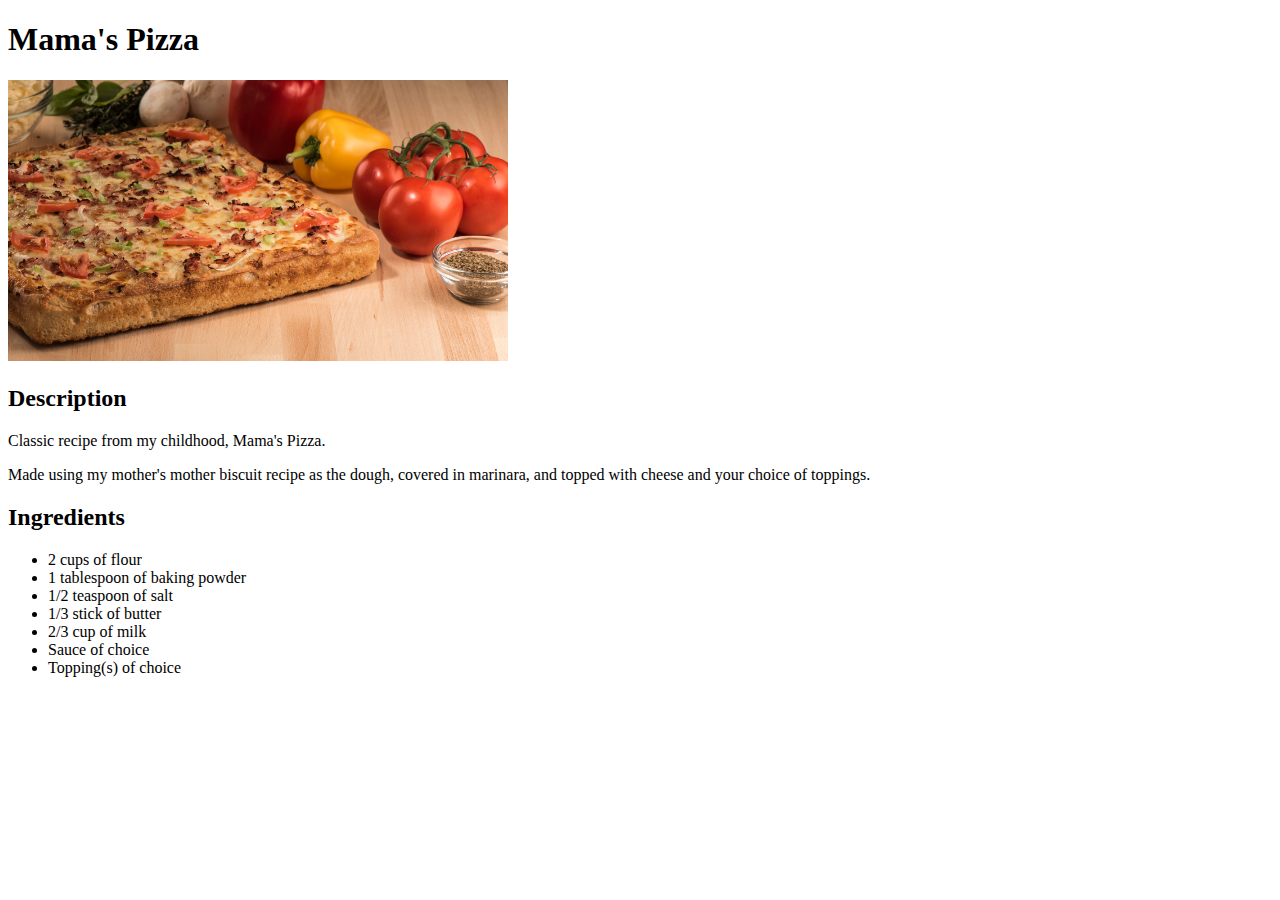
==== recipes/mamas-pizza.html @ 08a87ee0 "Created website layout and first additions to Mama's Pizza recipe" ====
<!DOCTYPE html>
<html lang="en">
<head>
  <meta charset="UTF-8">
  <meta http-equiv="X-UA-Compatible" content="IE=edge">
  <meta name="viewport" content="width=device-width, initial-scale=1.0">
  <title>Mama's Pizza</title>
</head>
<body>
  
  <h1>Mama's Pizza</h1>

  <img src="../images/piqsels.com-id-ogods.jpg" alt="A photo of the finished pizza." width="500">

  <h2>Description</h2>

  <p>Classic recipe from my childhood, Mama's Pizza. </p>
  
  <p>Made using my mother's mother biscuit recipe as the dough, covered in marinara, and topped with cheese and your choice of toppings.</p>

  <h2>Ingredients</h2>

  <ul>
    <li>2 cups of flour</li>
    <li>1 tablespoon of baking powder</li>
    <li>1/2 teaspoon of salt</li>
    <li>1/3 stick of butter</li>
    <li>2/3 cup of milk</li>
    <li>Sauce of choice</li>
    <li>Topping(s) of choice</li>
  </ul>

</body>
</html>
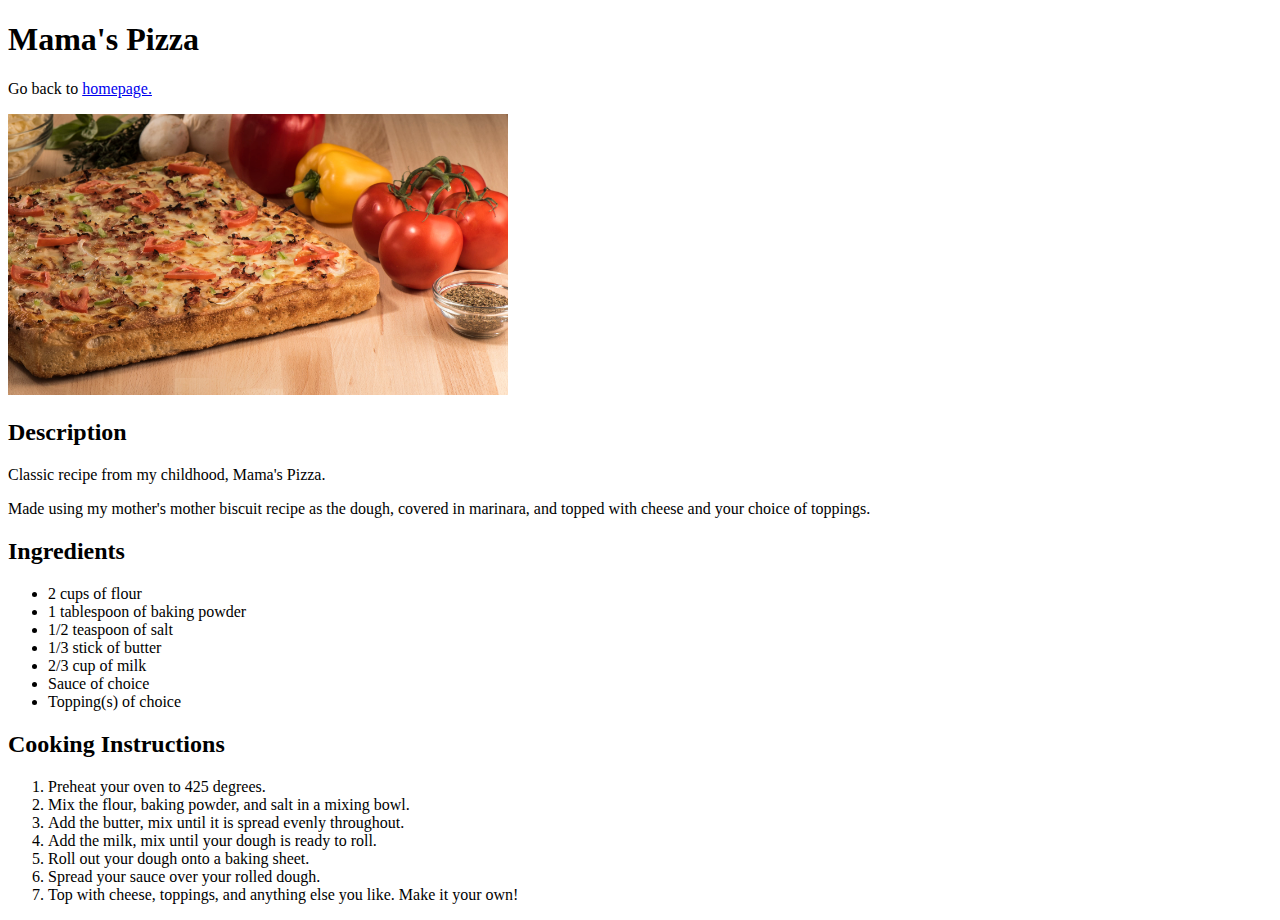
==== commit ebb1d2e5: "Added additional recipe page skeletons" ====
--- a/recipes/mamas-pizza.html
+++ b/recipes/mamas-pizza.html
@@ -9,6 +9,8 @@
 <body>
   
   <h1>Mama's Pizza</h1>
+
+  <p>Go back to <a href="../index.html">homepage.</a></p>
 
   <img src="../images/piqsels.com-id-ogods.jpg" alt="A photo of the finished pizza." width="500">
 
@@ -30,5 +32,17 @@
     <li>Topping(s) of choice</li>
   </ul>
 
+  <h2>Cooking Instructions</h2>
+
+  <ol>
+    <li>Preheat your oven to 425 degrees.</li>
+    <li>Mix the flour, baking powder, and salt in a mixing bowl.</li>
+    <li>Add the butter, mix until it is spread evenly throughout.</li>
+    <li>Add the milk, mix until your dough is ready to roll.</li>
+    <li>Roll out your dough onto a baking sheet.</li>
+    <li>Spread your sauce over your rolled dough.</li>
+    <li>Top with cheese, toppings, and anything else you like. Make it your own!</li>
+  </ol>
+
 </body>
 </html>
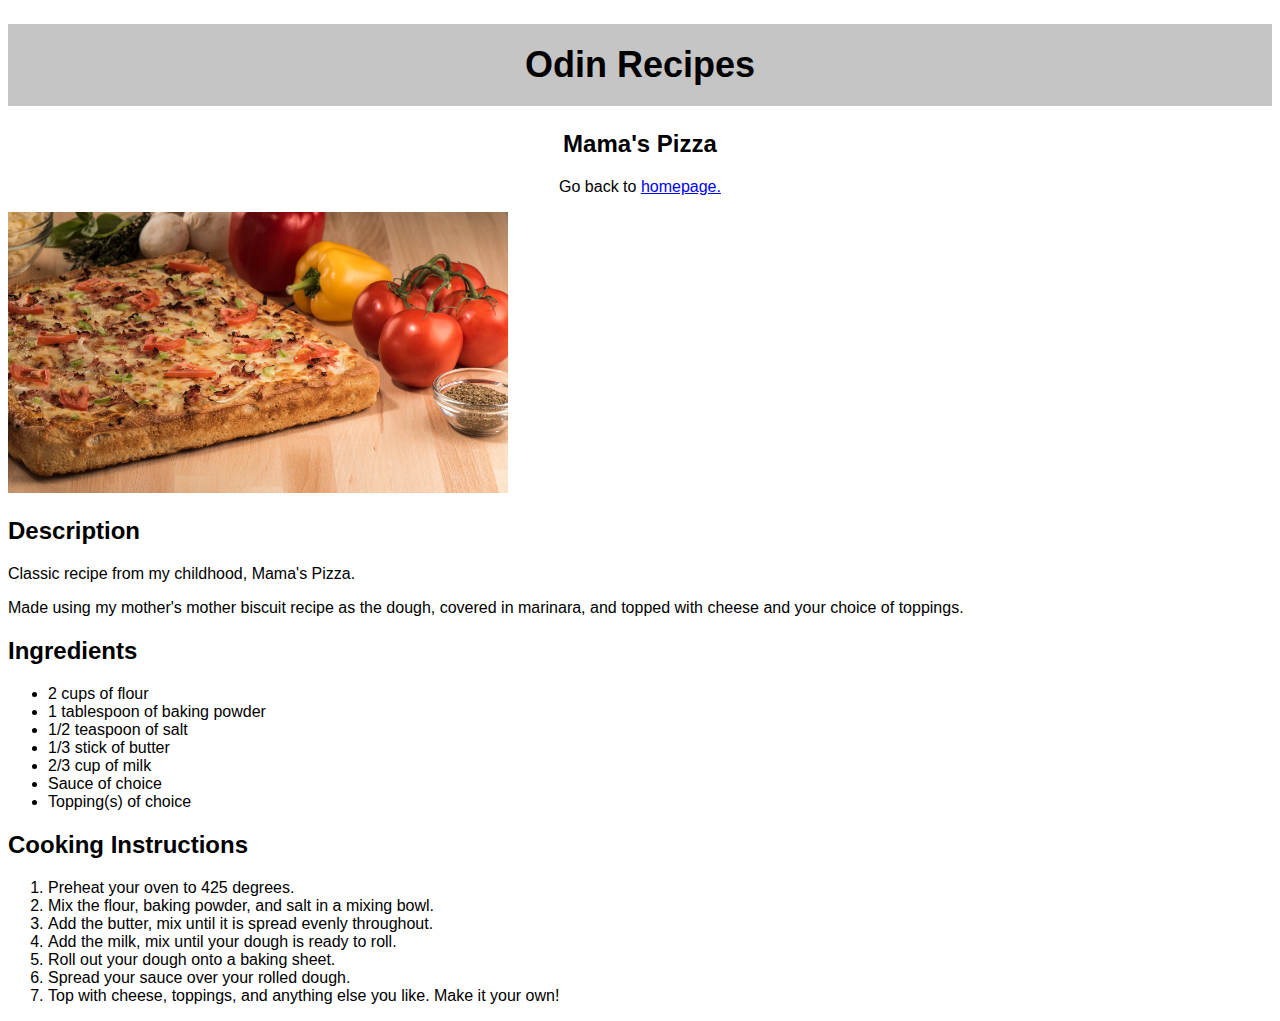
==== commit 00a20bd9: "Added some basic CSS" ====
--- a/recipes/mamas-pizza.html
+++ b/recipes/mamas-pizza.html
@@ -4,13 +4,16 @@
   <meta charset="UTF-8">
   <meta http-equiv="X-UA-Compatible" content="IE=edge">
   <meta name="viewport" content="width=device-width, initial-scale=1.0">
+  <link rel="stylesheet" href="/style.css">
   <title>Mama's Pizza</title>
 </head>
 <body>
+
+  <h1 class="sitetitle">Odin Recipes</h1>
   
-  <h1>Mama's Pizza</h1>
+  <h2 class="pagetitle">Mama's Pizza</h2>
 
-  <p>Go back to <a href="../index.html">homepage.</a></p>
+  <p class="homepagelink">Go back to <a href="../index.html">homepage.</a></p>
 
   <img src="../images/piqsels.com-id-ogods.jpg" alt="A photo of the finished pizza." width="500">
 
--- a/style.css
+++ b/style.css
@@ -0,0 +1,26 @@
+* {
+  font-family: 'Trebuchet MS', sans-serif;
+}
+
+.sitetitle {
+  text-align: center;
+  background-color: rgb(197, 197, 197);
+  padding: 20px 0 20px 0;
+  font-size: 36px;
+}
+
+.pagetitle {
+  text-align: center;
+}
+
+.mainrecipelist {
+  text-align: center;
+  list-style-type: none;
+  padding-left: 0px;
+  font-size: 24px;
+  line-height: 40px;
+}
+
+.homepagelink {
+  text-align: center;
+}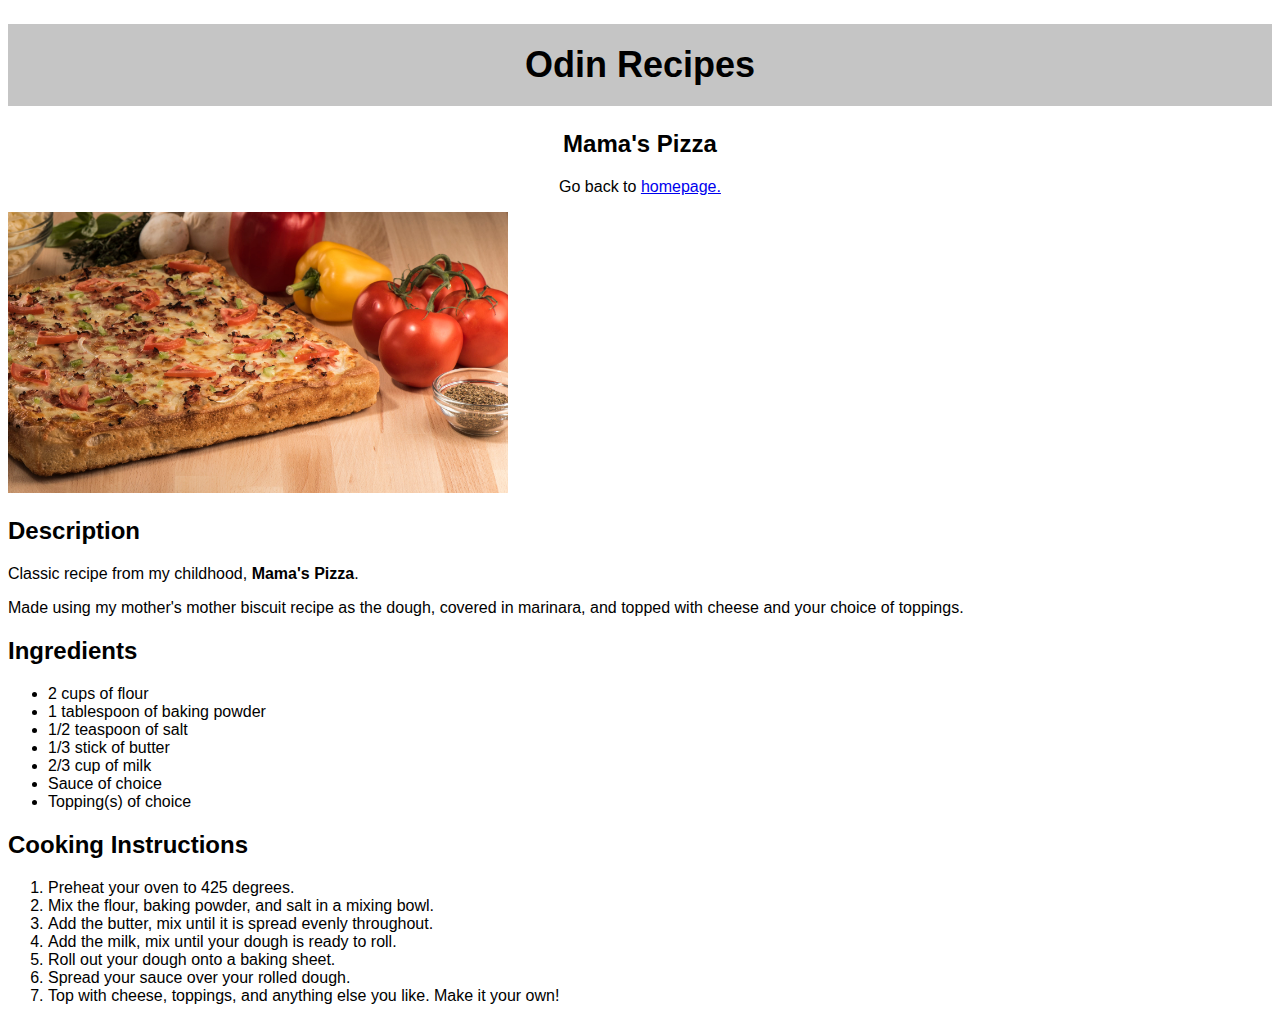
==== commit d55a2db6: "Added a few more basic CSS changes" ====
--- a/recipes/mamas-pizza.html
+++ b/recipes/mamas-pizza.html
@@ -19,7 +19,7 @@
 
   <h2>Description</h2>
 
-  <p>Classic recipe from my childhood, Mama's Pizza. </p>
+  <p>Classic recipe from my childhood, <strong>Mama's Pizza</strong>. </p>
   
   <p>Made using my mother's mother biscuit recipe as the dough, covered in marinara, and topped with cheese and your choice of toppings.</p>
 
--- a/style.css
+++ b/style.css
@@ -7,6 +7,7 @@
   background-color: rgb(197, 197, 197);
   padding: 20px 0 20px 0;
   font-size: 36px;
+  font-weight: 900;
 }
 
 .pagetitle {
@@ -23,4 +24,5 @@
 
 .homepagelink {
   text-align: center;
-}+}
+
